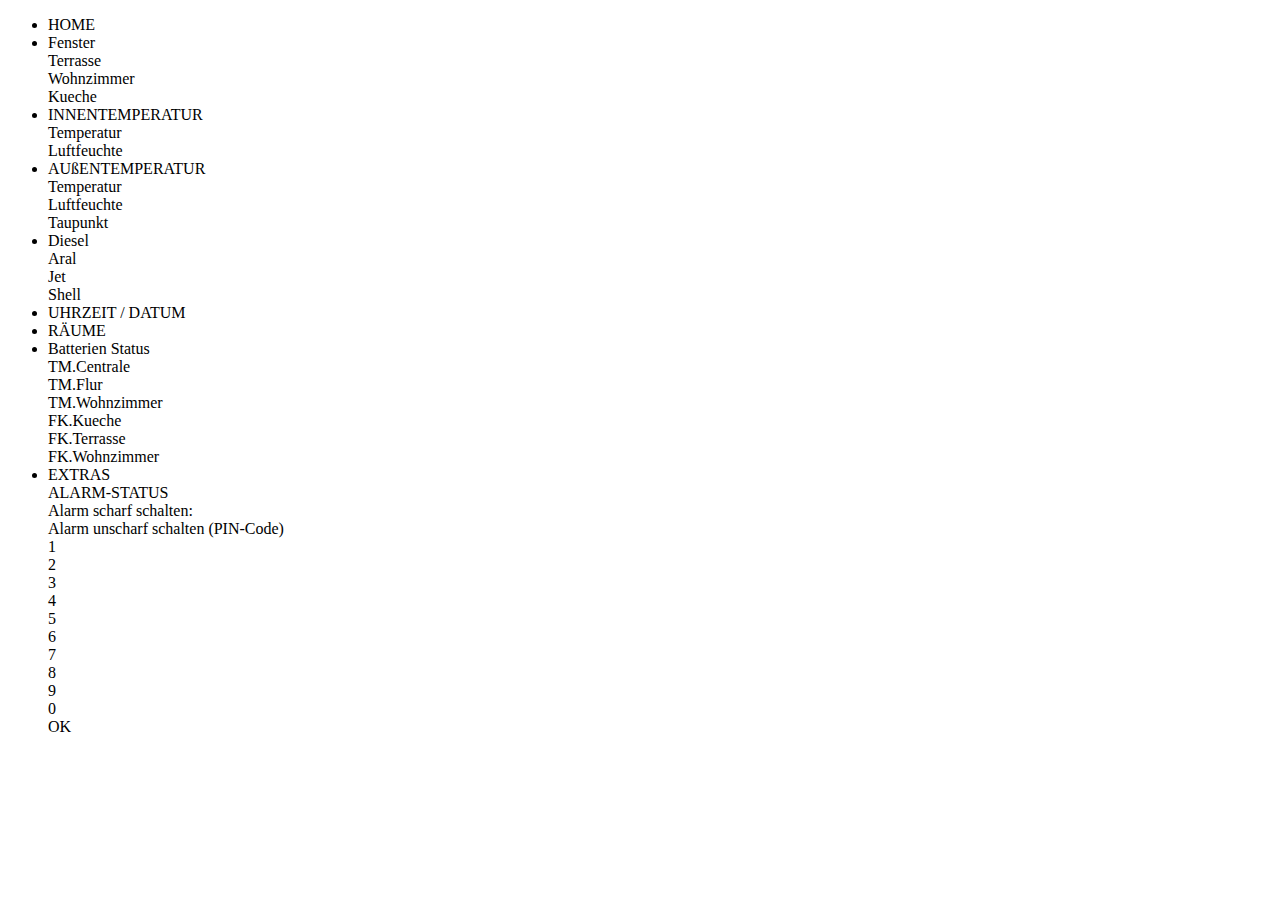
==== batterie_status.html @ 215f9a78 "initial project version" ====
<!DOCTYPE html>
<html>
<head>
        <title>BATTERIE STATUS</title>
</head>
<body>

<div class="gridster">
<ul>
<li class="halbTransparent border-left border-right" data-row="1" data-col="1" data-sizex="1" data-sizey="2">
	<header class="headerTransparent">HOME</header>
	<div data-type="pagetab"
		 data-device="st_alert"
		 data-get-on='["off","[1-9]{1}|[0-9]{2}"]'
		 data-url="index_home.html"
		 data-background-icon="fa-circle-thin"
		 data-on-background-color="#aa6900"
		 data-on-color="#808080"
		 data-off-color="#808080"
		 data-icon="fa-home"
		 data-icons='["fa-home","fa-home warn"]'
		 class="bigger top-space">
	</div>
</li>

<li class="halbTransparent" data-row="1" data-col="2" data-sizex="2" data-sizey="1">
	<header class="headerTransparent">Fenster</header>
	<div class="top">
		<div class="inline">
			<div data-type="symbol"
				 data-device="FK.Terrasse"
			     	 data-get="state"
				 data-get-on="open"
				 data-get-off="closed"
				 data-off-color="#3D4C66"
				 data-on-color="firebrick"
				 class="normal">
			</div>
			<div class="">Terrasse
			</div>
		</div>
		<div class="inline">
			<div data-type="symbol"
				 data-device="FK.Wohnzimmer"
			     	 data-get="state"
				 data-get-on="open"
				 data-get-off="closed"
				 data-off-color="#3D4C66"
				 data-on-color="firebrick"
				 class="normal">
			</div>
			<div class="">Wohnzimmer
			</div>
		</div>
		<div class="inline">
			<div data-type="symbol"
				 data-device="FK.Kueche"
			     	 data-get="state"
				 data-get-on="open"
				 data-get-off="closed"
				 data-off-color="#3D4C66"
				 data-on-color="firebrick"
				 class="normal">
			</div>
			<div class="">Kueche
			</div>
		</div>
	</div>
</li>
<li class="halbTransparent border-left" data-row="2" data-col="2" data-sizex="2" data-sizey="1">
	<header class="headerTransparent">INNENTEMPERATUR</header>	
	<div class="top-space">
		<div class="inline ">
				<div data-type="label" 
					 data-device="TM.Centrale_Climate"
					 data-get="measured-temp"
					 data-limits='[-20,18,40]' 
					 data-colors='["cornflowerblue","green","firebrick"]' 
					 data-unit="%B0C%0A" 
					 class="big">
				</div>
				<div class="">Temperatur
				</div>
		</div>
		<div class="inline left-space">
				<div data-type="label" 
					 data-device="TM.Centrale_Climate"
					 data-get="humidity"
					 data-limits='[0,40,71]' 
					 data-colors='["cornflowerblue","green","firebrick"]' 
					 data-unit="%" 
					 class="big">
				</div>
				<div class=" ">Luftfeuchte
				</div>
		</div>
	</div>
</li>
<li class="halbTransparent border-right border-left" data-row="1" data-col="4" data-sizex="3" data-sizey="2">
	<header class="headerTransparent">AUßENTEMPERATUR</header>	
	<div class="top-space">
		<div class="inline" style="width:30%">
			<div data-type="label" 
				 data-device="Wetter_Pro"
			     	 data-get="temperature"
				 data-limits='[-20,18,40]' 
				 data-colors='["cornflowerblue","green","firebrick"]' 
				 data-unit="%B0C%0A" 
				 class="big">
			</div>
			<div class="top-space">
				<div data-type="klimatrend"
					 data-device="Wetter_Pro"
					 data-get="statTemperatureTendency"
					 data-refperiod="1"
					 class="inline large" >
				</div>
				<div data-type="klimatrend"
					 data-device="Wetter_Pro"
					 data-get="statTemperatureTendency"
					 data-refperiod="2"
					 class="inline large" >
				</div>
			</div>
			<div class="top-space">Temperatur
			</div>
		</div>
		<div class="inline" style="width:30%">
				<div data-type="label" 
					 data-device="Wetter_Pro"
					 data-get="humidity"
					 data-limits='[0,40,71]' 
					 data-colors='["cornflowerblue","green","firebrick"]' 
					 data-unit="%" 
					 class="big">
				</div>
			<div class="top-space">
				<div data-type="klimatrend"
					 data-device="Wetter_Pro"
					 data-get="statHumidityTendency"
					 data-refperiod="1"
					 class="inline large" >
				</div>
				<div data-type="klimatrend"
					 data-device="Wetter_Pro"
					 data-get="statHumidityTendency"
					 data-refperiod="2"
					 class="inline large" >
				</div>
			</div>
				<div class="top-space">Luftfeuchte
				</div>
		</div>
		<div class="inline" style="width:30%">
				<div data-type="label" 
					 data-device="Wetter_Pro"
					 data-get="dewPoint"
					 data-limits='[-73,18,28]' 
					 data-colors='["cornflowerblue","green","firebrick"]'  
					 data-unit="%B0C%0A" 
					 class="big">
				</div>
			<div class="top-space">
				<div data-type="klimatrend"
					 data-device="Wetter_Pro"
					 data-get="statDewPointTendency"
					 data-refperiod="1"
					 class="inline large" >
				</div>
				<div data-type="klimatrend"
					 data-device="Wetter_Pro"
					 data-get="statDewPointTendency"
					 data-refperiod="2"
					 class="inline large" >
				</div>
			</div>
				<div class="top-space">Taupunkt
				</div>
		</div>
	</div>
</li>
<li class="halbTransparent border-left border-right" data-row="1" data-col="6" data-sizex="1" data-sizey="2">
	<header class="headerTransparent">Diesel</header>
	<div class="centered">
		<div class="inline ">
				<div data-type="label" 
					 data-device="Aral"
					 data-get="Diesel"
					 data-limits='[1.00,1.10,2.00]' 
					 data-colors='["cornflowerblue","green","firebrick"]' 
					 data-unit="€" 
					 class="big">
				</div>
				<div class="">Aral
				</div>
		</div>
		<div class="inline">
				<div data-type="label" 
					 data-device="Jet"
					 data-get="Diesel"
					 data-limits='[1.00,1.10,2.00]' 
					 data-colors='["cornflowerblue","green","firebrick"]' 
					 data-unit="€" 
					 class="big">
				</div>
				<div class=" ">Jet
				</div>
		</div>
		<div class="inline">
				<div data-type="label" 
					 data-device="Shell"
					 data-get="Diesel"
					 data-limits='[1.00,1.10,2.00]' 
					 data-colors='["cornflowerblue","green","firebrick"]'  
					 data-unit="€" 
					 class="big">
				</div>
				<div class="">Shell
				</div>
		</div>
	</div>
</li>
<li class="halbTransparent border-right" data-row="1" data-col="8" data-sizex="2" data-sizey="2">
	<header class="headerTransparent">UHRZEIT / DATUM</header>
	<div data-type="clock"
		 data-format="H:i:s"
		 data-interval="1000"
		 class="orange bigger thin">
	</div>
	<div data-type="clock"
		 data-format="D. d.m.Y"
		 data-shortday-length="2"
		 class="grey big">
	</div>
</li>

<li class="halbTransparent border-left border-right" data-row="3" data-col="1" data-sizex="1" data-sizey="4">
	<header class="headerTransparent">RÄUME</header>
	<div class="centered">
		<div data-type="pagetab"
			 data-device="fl_alert"
			 data-icon="ro-hanger"
			 data-states='["off","on"]'
			 data-url="flur.html"
			 data-background-icon="fa-circle-thin"
			 data-on-background-color="#aa6900"
			 data-on-color="#808080"
			 data-off-color="#808080"
			 data-icons='["ro-hanger","ro-hanger warn"]'
			 class="bigger">
		</div>
		<div data-type="pagetab"
			 data-device="ku_alert"
			 data-icon="fa-cutlery"
			 data-states='["off","on"]'
			 data-url="kuche.html"
			 data-background-icon="fa-circle-thin"
			 data-on-background-color="#aa6900"
			 data-on-color="#808080"
			 data-off-color="#808080"
			 data-icons='["fa-cutlery" ,"fa-cutlery warn"]'
			 class="bigger">
		</div>
		<div data-type="pagetab"
			 data-url="wetter.html"
			 data-background-icon="fa-circle-thin"
			 data-on-background-color="#aa6900"
			 data-on-color="#808080"
			 data-off-color="#808080"
			 data-icon="fa-cloud"
			 class="bigger top-space">
		</div>
		<div data-type="pagetab"
			 data-device="dr_ga_alert"
			 data-icon="fa-battery-4"
			 data-states='["off","on"]'
			 data-url="batterie_status.html"
			 data-background-icon="fa-circle-thin"
			 data-on-background-color="#aa6900"
			 data-on-color="#808080"
			 data-off-color="#808080"
			 data-icons='["fa-tree","fa-tree warn"]'
			 class="bigger">
		</div>
	</div>
</li>
<li class="halbTransparent" data-row="3" data-col="2" data-sizex="7" data-sizey="4">
	<header class="headerTransparent">Batterien Status</header>
	<div class="top-space">
		<div class="top-space">
			<div class="inline">
				<div data-type="symbol"
					 data-device="TM.Centrale"
					 data-get="battery"
					 data-states='["ok","low"]'
					 data-icons='["fa-battery-4","fa-battery-1 fa-blink"]'
					 data-colors='["green","firebrick"]'
					 class="bigger">
				</div>
				<div class="">TM.Centrale
				</div>
			</div>
			<div class="inline">
				<div data-type="symbol"
					 data-device="TM.Flur"
					 data-get="battery"
					 data-states='["ok","low"]'
					 data-icons='["fa-battery-4","fa-battery-1 fa-blink"]'
					 data-colors='["green","firebrick"]'
					 class="bigger">
				</div>
				<div class="">TM.Flur
				</div>
			</div>
			<div class="inline">
				<div data-type="symbol"
					 data-device="TM.Wohnzimmer"
					 data-get="battery"
					 data-states='["ok","low"]'
					 data-icons='["fa-battery-4","fa-battery-1 fa-blink"]'
					 data-colors='["green","firebrick"]'
					 class="bigger">
				</div>
				<div class="">TM.Wohnzimmer
				</div>
			</div>
			<div class="inline">
				<div data-type="symbol"
					 data-device="FK.Kueche"
					 data-get="battery"
					 data-states='["ok","low"]'
					 data-icons='["fa-battery-4","fa-battery-1 fa-blink"]'
					 data-colors='["green","firebrick"]'
					 class="bigger">
				</div>
				<div class="">FK.Kueche
				</div>
			</div>
			<div class="inline">
				<div data-type="symbol"
					 data-device="FK.Terrasse"
					 data-get="battery"
					 data-states='["ok","low"]'
					 data-icons='["fa-battery-4","fa-battery-1 fa-blink"]'
					 data-colors='["green","firebrick"]'
					 class="bigger">
				</div>
				<div class="">FK.Terrasse
				</div>
			</div>
			<div class="inline">
				<div data-type="symbol"
					 data-device="FK.Wohnzimmer"
					 data-get="battery"
					 data-states='["ok","low"]'
					 data-icons='["fa-battery-4","fa-battery-1 fa-blink"]'
					 data-colors='["green","firebrick"]'
					 class="bigger">
				</div>
				<div class="">FK.Wohnzimmer
				</div>
			</div>
		</div>
	</div>
</li>

<li class="halbTransparent border-left border-right" data-row="3" data-col="9" data-sizex="1" data-sizey="4">
	<header class="headerTransparent">EXTRAS</header>
	<div data-type="pagetab"
		 data-url="regenradar.html"
		 data-background-icon="fa-circle-thin"
		 data-on-background-color="#aa6900"
		 data-on-color="#808080"
		 data-off-color="#808080"
		 data-icon="oa-weather_rain"
		 class="bigger">
	</div>
	<div data-type="popup"
		 data-device="s_AlarmStatus"
		 data-get-on="arm"
		 data-width="350px"
		 data-height="525px">
		<div data-type="symbol"
			 data-device="s_AlarmStatus"
			 data-states='["arm","disarm"]'
			 data-icons='["fa-bell fa-lg","fa-bell-slash"]'
			 data-colors='["firebrick","#808080"]'
			 data-background-icons='["fa-circle","none"]'
			 data-background-colors='["cornflowerblue","none"]'
			 class="bigger">
		</div>
		<div class="dialog dialogTransparent">
			<header class="dialogheaderTransparent">ALARM-STATUS</header>
			<div class="top-space">
				<div class="">Alarm scharf schalten:
				</div>
				<div onclick="$('.dialog-close').trigger('click');"
					 data-type="push"
				     	 data-fhem-cmd="set s_AlarmArm arm"
					 class="bigger">
				</div>
			</div>
			<div class="top-space">
				<div class="">Alarm unscharf schalten (PIN-Code)
				</div>
				<div>
					<div data-type="push"
						 data-icon=""
						 data-device="dummy_keypad"
						 data-set-on="1"
						 data-off-color="#808080"
						 data-off-background-color="#3D4C66"
						 class="bigger grey">1
					</div>
					<div data-type="push"
						 data-icon=""
						 data-device="dummy_keypad"
						 data-set-on="2"
						 data-off-color="#808080"
						 data-off-background-color="#3D4C66"
						 class="bigger grey">2
					</div>
					<div data-type="push"
						 data-icon=""
						 data-device="dummy_keypad"
						 data-set-on="3"
						 data-off-color="#808080"
						 data-off-background-color="#3D4C66"
						 class="bigger grey">3
					</div>
				</div>
				<div>
					<div data-type="push"
						 data-icon=""
						 data-device="dummy_keypad"
						 data-set-on="4"
						 data-off-color="#808080"
						 data-off-background-color="#3D4C66"
						 class="bigger grey">4
					</div>
					<div data-type="push"
						 data-icon=""
						 data-device="dummy_keypad"
						 data-set-on="5"
						 data-off-color="#808080"
						 data-off-background-color="#3D4C66"
						 class="bigger grey">5
					</div>
					<div data-type="push"
						 data-icon=""
						 data-device="dummy_keypad"
						 data-set-on="6"
						 data-off-color="#808080"
						 data-off-background-color="#3D4C66"
						 class="bigger grey">6
					</div>
				</div>
				<div>
					<div data-type="push"
						 data-icon=""
						 data-device="dummy_keypad"
						 data-set-on="7"
						 data-off-color="#808080"
						 data-off-background-color="#3D4C66"
						 class="bigger grey">7
					</div>
					<div data-type="push"
						 data-icon=""
						 data-device="dummy_keypad"
						 data-set-on="8"
						 data-off-color="#808080"
						 data-off-background-color="#3D4C66"
						 class="bigger grey">8
					</div>
					<div data-type="push"
						 data-icon=""
						 data-device="dummy_keypad"
						 data-set-on="9"
						 data-off-color="#808080"
						 data-off-background-color="#3D4C66"
						 class="bigger grey">9
					</div>
				</div>
				<div>
					<div data-type="push"
						 data-icon=""
						 data-device="dummy_keypad"
						 data-set-on="0"
						 data-off-color="#808080"
						 data-off-background-color="#3D4C66"
						 class="bigger grey">0
					</div>
					<div onclick="$('.dialog-close').trigger('click');"
						 data-type="push"
						 data-icon=""
						 data-device="dummy_keypad"
						 data-set-on="#"
						 data-off-color="#808080"
						 data-off-background-color="#3D4C66"
						 class="bigger grey">OK
					</div>
				</div>
			</div>
		</div>
	</div>
	<div data-type="pagetab"
		 data-url="rpi_status.html"
		 data-background-icon="fa-circle-thin"
		 data-on-background-color="#aa6900"
		 data-on-color="#808080"
		 data-off-color="#808080"
		 data-icon="fa-server"
		 class="bigger">
	</div>
</li>




</ul>
</div>
</body>
</html>
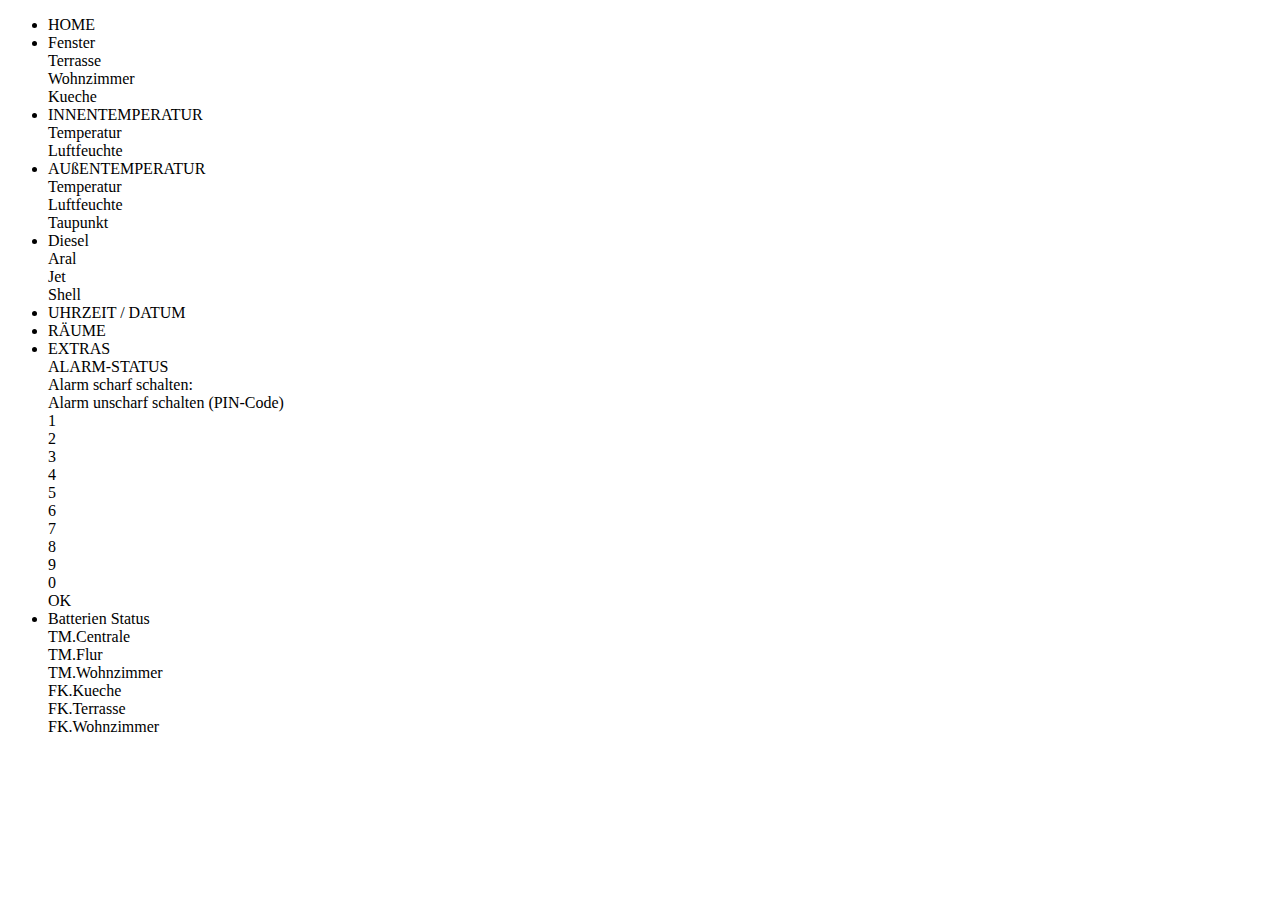
==== commit caf7ddb6: "Update batterie_status.html" ====
--- a/batterie_status.html
+++ b/batterie_status.html
@@ -1,12 +1,14 @@
 <!DOCTYPE html>
 <html>
 <head>
-        <title>BATTERIE STATUS</title>
+        <title>HOME</title>
 </head>
 <body>
 
 <div class="gridster">
 <ul>
+<!--   HAUPTRAHMEN START -->
+
 <li class="halbTransparent border-left border-right" data-row="1" data-col="1" data-sizex="1" data-sizey="2">
 	<header class="headerTransparent">HOME</header>
 	<div data-type="pagetab"
@@ -19,7 +21,7 @@
 		 data-off-color="#808080"
 		 data-icon="fa-home"
 		 data-icons='["fa-home","fa-home warn"]'
-		 class="bigger top-space">
+		 class="big top-space">
 	</div>
 </li>
 
@@ -77,7 +79,7 @@
 					 data-limits='[-20,18,40]' 
 					 data-colors='["cornflowerblue","green","firebrick"]' 
 					 data-unit="%B0C%0A" 
-					 class="big">
+					 class="bigger">
 				</div>
 				<div class="">Temperatur
 				</div>
@@ -89,7 +91,7 @@
 					 data-limits='[0,40,71]' 
 					 data-colors='["cornflowerblue","green","firebrick"]' 
 					 data-unit="%" 
-					 class="big">
+					 class="bigger">
 				</div>
 				<div class=" ">Luftfeuchte
 				</div>
@@ -98,15 +100,15 @@
 </li>
 <li class="halbTransparent border-right border-left" data-row="1" data-col="4" data-sizex="3" data-sizey="2">
 	<header class="headerTransparent">AUßENTEMPERATUR</header>	
-	<div class="top-space">
-		<div class="inline" style="width:30%">
+	<div class="top-space-3x centered">
+		<div class="inline left" style="width:30%">
 			<div data-type="label" 
 				 data-device="Wetter_Pro"
 			     	 data-get="temperature"
 				 data-limits='[-20,18,40]' 
 				 data-colors='["cornflowerblue","green","firebrick"]' 
 				 data-unit="%B0C%0A" 
-				 class="big">
+				 class="bigger">
 			</div>
 			<div class="top-space">
 				<div data-type="klimatrend"
@@ -132,7 +134,7 @@
 					 data-limits='[0,40,71]' 
 					 data-colors='["cornflowerblue","green","firebrick"]' 
 					 data-unit="%" 
-					 class="big">
+					 class="bigger">
 				</div>
 			<div class="top-space">
 				<div data-type="klimatrend"
@@ -151,14 +153,14 @@
 				<div class="top-space">Luftfeuchte
 				</div>
 		</div>
-		<div class="inline" style="width:30%">
+		<div class="inline right" style="width:30%">
 				<div data-type="label" 
 					 data-device="Wetter_Pro"
 					 data-get="dewPoint"
 					 data-limits='[-73,18,28]' 
 					 data-colors='["cornflowerblue","green","firebrick"]'  
 					 data-unit="%B0C%0A" 
-					 class="big">
+					 class="bigger">
 				</div>
 			<div class="top-space">
 				<div data-type="klimatrend"
@@ -189,7 +191,7 @@
 					 data-limits='[1.00,1.10,2.00]' 
 					 data-colors='["cornflowerblue","green","firebrick"]' 
 					 data-unit="€" 
-					 class="big">
+					 class="bigger">
 				</div>
 				<div class="">Aral
 				</div>
@@ -201,7 +203,7 @@
 					 data-limits='[1.00,1.10,2.00]' 
 					 data-colors='["cornflowerblue","green","firebrick"]' 
 					 data-unit="€" 
-					 class="big">
+					 class="bigger">
 				</div>
 				<div class=" ">Jet
 				</div>
@@ -213,7 +215,7 @@
 					 data-limits='[1.00,1.10,2.00]' 
 					 data-colors='["cornflowerblue","green","firebrick"]'  
 					 data-unit="€" 
-					 class="big">
+					 class="bigger">
 				</div>
 				<div class="">Shell
 				</div>
@@ -222,45 +224,23 @@
 </li>
 <li class="halbTransparent border-right" data-row="1" data-col="8" data-sizex="2" data-sizey="2">
 	<header class="headerTransparent">UHRZEIT / DATUM</header>
-	<div data-type="clock"
-		 data-format="H:i:s"
-		 data-interval="1000"
-		 class="orange bigger thin">
-	</div>
-	<div data-type="clock"
-		 data-format="D. d.m.Y"
-		 data-shortday-length="2"
-		 class="grey big">
+	<div class="top-space-3x centered">
+		<div data-type="clock"
+			 data-format="H:i:s"
+			 data-interval="1000"
+			 class="orange tall thin">
+		</div>
+		<div data-type="clock"
+			 data-format="D. d.m.Y"
+			 data-shortday-length="2"
+			 class="grey bigger">
+		</div>
 	</div>
 </li>
 
 <li class="halbTransparent border-left border-right" data-row="3" data-col="1" data-sizex="1" data-sizey="4">
 	<header class="headerTransparent">RÄUME</header>
 	<div class="centered">
-		<div data-type="pagetab"
-			 data-device="fl_alert"
-			 data-icon="ro-hanger"
-			 data-states='["off","on"]'
-			 data-url="flur.html"
-			 data-background-icon="fa-circle-thin"
-			 data-on-background-color="#aa6900"
-			 data-on-color="#808080"
-			 data-off-color="#808080"
-			 data-icons='["ro-hanger","ro-hanger warn"]'
-			 class="bigger">
-		</div>
-		<div data-type="pagetab"
-			 data-device="ku_alert"
-			 data-icon="fa-cutlery"
-			 data-states='["off","on"]'
-			 data-url="kuche.html"
-			 data-background-icon="fa-circle-thin"
-			 data-on-background-color="#aa6900"
-			 data-on-color="#808080"
-			 data-off-color="#808080"
-			 data-icons='["fa-cutlery" ,"fa-cutlery warn"]'
-			 class="bigger">
-		</div>
 		<div data-type="pagetab"
 			 data-url="wetter.html"
 			 data-background-icon="fa-circle-thin"
@@ -268,7 +248,7 @@
 			 data-on-color="#808080"
 			 data-off-color="#808080"
 			 data-icon="fa-cloud"
-			 class="bigger top-space">
+			 class="big top-space">
 		</div>
 		<div data-type="pagetab"
 			 data-device="dr_ga_alert"
@@ -280,10 +260,164 @@
 			 data-on-color="#808080"
 			 data-off-color="#808080"
 			 data-icons='["fa-tree","fa-tree warn"]'
-			 class="bigger">
-		</div>
-	</div>
-</li>
+			 class="big">
+		</div>
+	</div>
+</li>
+<li class="halbTransparent border-left border-right" data-row="3" data-col="9" data-sizex="1" data-sizey="4">
+	<header class="headerTransparent">EXTRAS</header>
+	<div data-type="pagetab"
+		 data-url="regenradar.html"
+		 data-background-icon="fa-circle-thin"
+		 data-on-background-color="#aa6900"
+		 data-on-color="#808080"
+		 data-off-color="#808080"
+		 data-icon="oa-weather_rain"
+		 class="big">
+	</div>
+	<div data-type="popup"
+		 data-device="s_AlarmStatus"
+		 data-get-on="arm"
+		 data-width="255px"
+		 data-height="475px">
+		<div data-type="symbol"
+			 data-device="s_AlarmStatus"
+			 data-states='["arm","disarm"]'
+			 data-icons='["fa-bell fa-lg","fa-bell-slash"]'
+			 data-colors='["firebrick","#808080"]'
+			 data-background-icons='["fa-circle","none"]'
+			 data-background-colors='["cornflowerblue","none"]'
+			 class="big">
+		</div>
+		<div class="dialog dialogTransparent">
+			<header class="dialogheaderTransparent">ALARM-STATUS</header>
+			<div class="top-space">
+				<div class="">Alarm scharf schalten:
+				</div>
+				<div onclick="$('.dialog-close').trigger('click');"
+					 data-type="push"
+				     	 data-fhem-cmd="set s_AlarmArm arm"
+					 class="big">
+				</div>
+			</div>
+			<div class="top-space">
+				<div class="">Alarm unscharf schalten (PIN-Code)
+				</div>
+				<div>	
+					<div data-type="push"
+						 data-icon=""
+						 data-device="dummy_keypad"
+						 data-set-on="1"
+						 data-off-color="#808080"
+						 data-off-background-color="#3D4C66"
+						 class="inline left big grey">1
+					</div>
+					<div data-type="push"
+						 data-icon=""
+						 data-device="dummy_keypad"
+						 data-set-on="2"
+						 data-off-color="#808080"
+						 data-off-background-color="#3D4C66"
+						 class="inline big grey">2
+					</div>
+					<div data-type="push"
+						 data-icon=""
+						 data-device="dummy_keypad"
+						 data-set-on="3"
+						 data-off-color="#808080"
+						 data-off-background-color="#3D4C66"
+						 class="inline right big grey">3
+				</div>
+				</div>
+				<div>
+					<div data-type="push"
+						 data-icon=""
+						 data-device="dummy_keypad"
+						 data-set-on="4"
+						 data-off-color="#808080"
+						 data-off-background-color="#3D4C66"
+						 class="inline left big grey">4
+					</div>
+					<div data-type="push"
+						 data-icon=""
+						 data-device="dummy_keypad"
+						 data-set-on="5"
+						 data-off-color="#808080"
+						 data-off-background-color="#3D4C66"
+						 class="inline big grey">5
+					</div>
+					<div data-type="push"
+						 data-icon=""
+						 data-device="dummy_keypad"
+						 data-set-on="6"
+						 data-off-color="#808080"
+						 data-off-background-color="#3D4C66"
+						 class="inline right big grey">6
+					</div>
+				</div>
+				<div>
+					<div data-type="push"
+						 data-icon=""
+						 data-device="dummy_keypad"
+						 data-set-on="7"
+						 data-off-color="#808080"
+						 data-off-background-color="#3D4C66"
+						 class="inline left big grey">7
+					</div>
+					<div data-type="push"
+						 data-icon=""
+						 data-device="dummy_keypad"
+						 data-set-on="8"
+						 data-off-color="#808080"
+						 data-off-background-color="#3D4C66"
+						 class="inline big grey">8
+					</div>
+					<div data-type="push"
+						 data-icon=""
+						 data-device="dummy_keypad"
+						 data-set-on="9"
+						 data-off-color="#808080"
+						 data-off-background-color="#3D4C66"
+						 class="inline right big grey">9
+					</div>
+				</div>
+				<div>
+					<div data-type="push"
+						 data-icon=""
+						 data-device="dummy_keypad"
+						 data-set-on="0"
+						 data-off-color="#808080"
+						 data-off-background-color="#3D4C66"
+						 class="inline middle big grey">0
+					</div>
+					<div onclick="$('.dialog-close').trigger('click');"
+						 data-type="push"
+						 data-icon=""
+						 data-device="dummy_keypad"
+						 data-set-on="#"
+						 data-off-color="#808080"
+						 data-off-background-color="#3D4C66"
+						 class="inline big grey">OK
+					</div>
+				</div>
+			</div>
+		</div>
+	</div>
+	<div data-type="pagetab"
+		 data-url="rpi_status.html"
+		 data-background-icon="fa-circle-thin"
+		 data-on-background-color="#aa6900"
+		 data-on-color="#808080"
+		 data-off-color="#808080"
+		 data-icon="fa-server"
+		 class="big">
+	</div>
+</li>
+
+<!--   HAUPTRAHMEN ENDE -->
+
+<!--   ZUSATZRAHMEN START -->
+
 <li class="halbTransparent" data-row="3" data-col="2" data-sizex="7" data-sizey="4">
 	<header class="headerTransparent">Batterien Status</header>
 	<div class="top-space">
@@ -364,159 +498,8 @@
 	</div>
 </li>
 
-<li class="halbTransparent border-left border-right" data-row="3" data-col="9" data-sizex="1" data-sizey="4">
-	<header class="headerTransparent">EXTRAS</header>
-	<div data-type="pagetab"
-		 data-url="regenradar.html"
-		 data-background-icon="fa-circle-thin"
-		 data-on-background-color="#aa6900"
-		 data-on-color="#808080"
-		 data-off-color="#808080"
-		 data-icon="oa-weather_rain"
-		 class="bigger">
-	</div>
-	<div data-type="popup"
-		 data-device="s_AlarmStatus"
-		 data-get-on="arm"
-		 data-width="350px"
-		 data-height="525px">
-		<div data-type="symbol"
-			 data-device="s_AlarmStatus"
-			 data-states='["arm","disarm"]'
-			 data-icons='["fa-bell fa-lg","fa-bell-slash"]'
-			 data-colors='["firebrick","#808080"]'
-			 data-background-icons='["fa-circle","none"]'
-			 data-background-colors='["cornflowerblue","none"]'
-			 class="bigger">
-		</div>
-		<div class="dialog dialogTransparent">
-			<header class="dialogheaderTransparent">ALARM-STATUS</header>
-			<div class="top-space">
-				<div class="">Alarm scharf schalten:
-				</div>
-				<div onclick="$('.dialog-close').trigger('click');"
-					 data-type="push"
-				     	 data-fhem-cmd="set s_AlarmArm arm"
-					 class="bigger">
-				</div>
-			</div>
-			<div class="top-space">
-				<div class="">Alarm unscharf schalten (PIN-Code)
-				</div>
-				<div>
-					<div data-type="push"
-						 data-icon=""
-						 data-device="dummy_keypad"
-						 data-set-on="1"
-						 data-off-color="#808080"
-						 data-off-background-color="#3D4C66"
-						 class="bigger grey">1
-					</div>
-					<div data-type="push"
-						 data-icon=""
-						 data-device="dummy_keypad"
-						 data-set-on="2"
-						 data-off-color="#808080"
-						 data-off-background-color="#3D4C66"
-						 class="bigger grey">2
-					</div>
-					<div data-type="push"
-						 data-icon=""
-						 data-device="dummy_keypad"
-						 data-set-on="3"
-						 data-off-color="#808080"
-						 data-off-background-color="#3D4C66"
-						 class="bigger grey">3
-					</div>
-				</div>
-				<div>
-					<div data-type="push"
-						 data-icon=""
-						 data-device="dummy_keypad"
-						 data-set-on="4"
-						 data-off-color="#808080"
-						 data-off-background-color="#3D4C66"
-						 class="bigger grey">4
-					</div>
-					<div data-type="push"
-						 data-icon=""
-						 data-device="dummy_keypad"
-						 data-set-on="5"
-						 data-off-color="#808080"
-						 data-off-background-color="#3D4C66"
-						 class="bigger grey">5
-					</div>
-					<div data-type="push"
-						 data-icon=""
-						 data-device="dummy_keypad"
-						 data-set-on="6"
-						 data-off-color="#808080"
-						 data-off-background-color="#3D4C66"
-						 class="bigger grey">6
-					</div>
-				</div>
-				<div>
-					<div data-type="push"
-						 data-icon=""
-						 data-device="dummy_keypad"
-						 data-set-on="7"
-						 data-off-color="#808080"
-						 data-off-background-color="#3D4C66"
-						 class="bigger grey">7
-					</div>
-					<div data-type="push"
-						 data-icon=""
-						 data-device="dummy_keypad"
-						 data-set-on="8"
-						 data-off-color="#808080"
-						 data-off-background-color="#3D4C66"
-						 class="bigger grey">8
-					</div>
-					<div data-type="push"
-						 data-icon=""
-						 data-device="dummy_keypad"
-						 data-set-on="9"
-						 data-off-color="#808080"
-						 data-off-background-color="#3D4C66"
-						 class="bigger grey">9
-					</div>
-				</div>
-				<div>
-					<div data-type="push"
-						 data-icon=""
-						 data-device="dummy_keypad"
-						 data-set-on="0"
-						 data-off-color="#808080"
-						 data-off-background-color="#3D4C66"
-						 class="bigger grey">0
-					</div>
-					<div onclick="$('.dialog-close').trigger('click');"
-						 data-type="push"
-						 data-icon=""
-						 data-device="dummy_keypad"
-						 data-set-on="#"
-						 data-off-color="#808080"
-						 data-off-background-color="#3D4C66"
-						 class="bigger grey">OK
-					</div>
-				</div>
-			</div>
-		</div>
-	</div>
-	<div data-type="pagetab"
-		 data-url="rpi_status.html"
-		 data-background-icon="fa-circle-thin"
-		 data-on-background-color="#aa6900"
-		 data-on-color="#808080"
-		 data-off-color="#808080"
-		 data-icon="fa-server"
-		 class="bigger">
-	</div>
-</li>
-
-
-
-
+
+<!--   ZUSATZRAHMEN ENDE -->
 </ul>
 </div>
 </body>
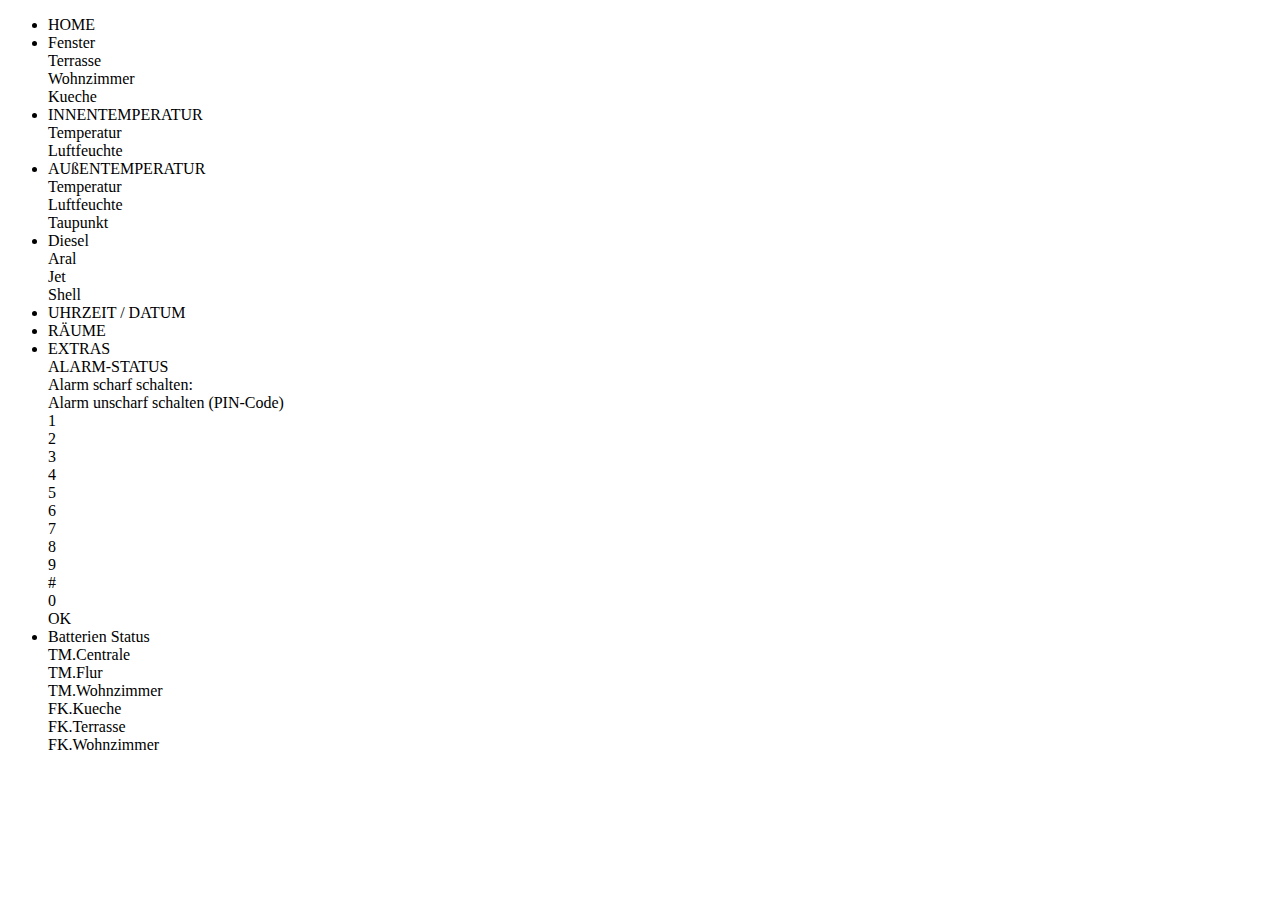
==== commit 304db3db: "Update batterie_status.html" ====
--- a/batterie_status.html
+++ b/batterie_status.html
@@ -9,7 +9,7 @@
 <ul>
 <!--   HAUPTRAHMEN START -->
 
-<li class="halbTransparent border-left border-right" data-row="1" data-col="1" data-sizex="1" data-sizey="2">
+<li class="halbTransparent border-left" data-row="1" data-col="1" data-sizex="1" data-sizey="2">
 	<header class="headerTransparent">HOME</header>
 	<div data-type="pagetab"
 		 data-device="st_alert"
@@ -25,7 +25,7 @@
 	</div>
 </li>
 
-<li class="halbTransparent" data-row="1" data-col="2" data-sizex="2" data-sizey="1">
+<li class="halbTransparent border-left" data-row="1" data-col="2" data-sizex="2" data-sizey="1">
 	<header class="headerTransparent">Fenster</header>
 	<div class="top">
 		<div class="inline">
@@ -98,7 +98,7 @@
 		</div>
 	</div>
 </li>
-<li class="halbTransparent border-right border-left" data-row="1" data-col="4" data-sizex="3" data-sizey="2">
+<li class="halbTransparent border-left" data-row="1" data-col="4" data-sizex="3" data-sizey="2">
 	<header class="headerTransparent">AUßENTEMPERATUR</header>	
 	<div class="top-space-3x centered">
 		<div class="inline left" style="width:30%">
@@ -181,7 +181,7 @@
 		</div>
 	</div>
 </li>
-<li class="halbTransparent border-left border-right" data-row="1" data-col="6" data-sizex="1" data-sizey="2">
+<li class="halbTransparent border-left" data-row="1" data-col="6" data-sizex="1" data-sizey="2">
 	<header class="headerTransparent">Diesel</header>
 	<div class="centered">
 		<div class="inline ">
@@ -222,7 +222,7 @@
 		</div>
 	</div>
 </li>
-<li class="halbTransparent border-right" data-row="1" data-col="8" data-sizex="2" data-sizey="2">
+<li class="halbTransparent border-left border-right" data-row="1" data-col="8" data-sizex="2" data-sizey="2">
 	<header class="headerTransparent">UHRZEIT / DATUM</header>
 	<div class="top-space-3x centered">
 		<div data-type="clock"
@@ -238,7 +238,7 @@
 	</div>
 </li>
 
-<li class="halbTransparent border-left border-right" data-row="3" data-col="1" data-sizex="1" data-sizey="4">
+<li class="halbTransparent border-left" data-row="3" data-col="1" data-sizex="1" data-sizey="4">
 	<header class="headerTransparent">RÄUME</header>
 	<div class="centered">
 		<div data-type="pagetab"
@@ -278,7 +278,8 @@
 	<div data-type="popup"
 		 data-device="s_AlarmStatus"
 		 data-get-on="arm"
-		 data-width="255px"
+	         data-get-off="disarm"
+	      	 data-width="255px"
 		 data-height="475px">
 		<div data-type="symbol"
 			 data-device="s_AlarmStatus"
@@ -294,10 +295,9 @@
 			<div class="top-space">
 				<div class="">Alarm scharf schalten:
 				</div>
-				<div onclick="$('.dialog-close').trigger('click');"
-					 data-type="push"
-				     	 data-fhem-cmd="set s_AlarmArm arm"
-					 class="big">
+				<div data-type="push"
+				     data-fhem-cmd="set s_AlarmArm arm"
+				     class="big">
 				</div>
 			</div>
 			<div class="top-space">
@@ -385,10 +385,18 @@
 					<div data-type="push"
 						 data-icon=""
 						 data-device="dummy_keypad"
+						 data-set-on="#"
+						 data-off-color="#808080"
+						 data-off-background-color="#3D4C66"
+						 class="inline left big grey">#
+					</div>
+					<div data-type="push"
+						 data-icon=""
+						 data-device="dummy_keypad"
 						 data-set-on="0"
 						 data-off-color="#808080"
 						 data-off-background-color="#3D4C66"
-						 class="inline middle big grey">0
+						 class="inline big grey">0
 					</div>
 					<div onclick="$('.dialog-close').trigger('click');"
 						 data-type="push"
@@ -397,7 +405,7 @@
 						 data-set-on="#"
 						 data-off-color="#808080"
 						 data-off-background-color="#3D4C66"
-						 class="inline big grey">OK
+						 class="inline right big grey">OK
 					</div>
 				</div>
 			</div>
@@ -417,8 +425,7 @@
 <!--   HAUPTRAHMEN ENDE -->
 
 <!--   ZUSATZRAHMEN START -->
-
-<li class="halbTransparent" data-row="3" data-col="2" data-sizex="7" data-sizey="4">
+<li class="halbTransparent border-left" data-row="3" data-col="2" data-sizex="7" data-sizey="4">
 	<header class="headerTransparent">Batterien Status</header>
 	<div class="top-space">
 		<div class="top-space">
@@ -497,8 +504,6 @@
 		</div>
 	</div>
 </li>
-
-
 <!--   ZUSATZRAHMEN ENDE -->
 </ul>
 </div>
